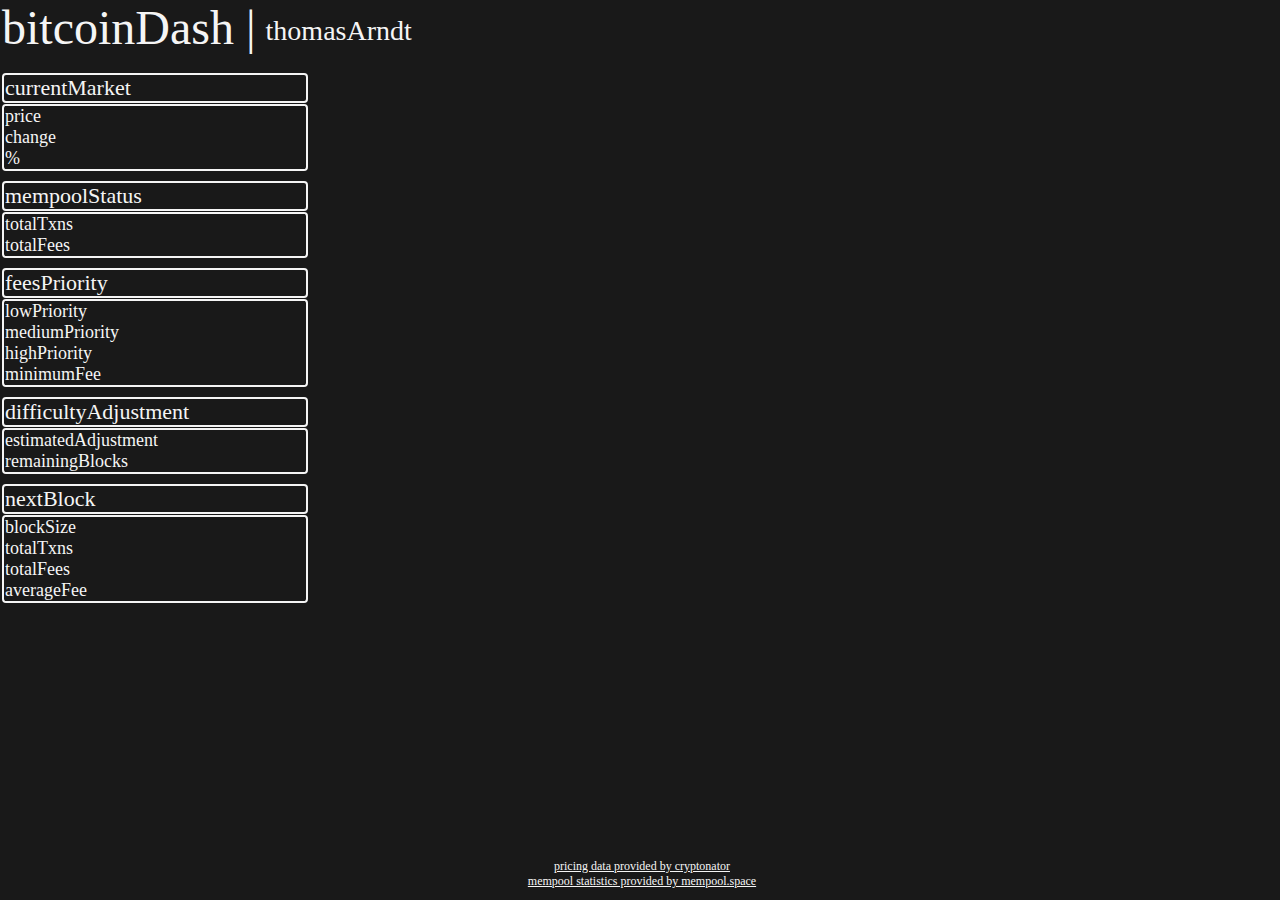
==== btcDash.html @ 7cd68060 "Added nextBlock category" ====
<!DOCTYPE html>
<html>
    <head>
        <title>bitcoinDash</title>

    

    
    </head>
    <body>

        <style type="text/css">
            *{
                background-color: rgb(25,25,25);
                margin: 0px;
                padding: 0px;
                position: fixed;
            }
            #window{
                width: 100%;
                height: 100%;
                display: flex;
                flex-direction: column;
                justify-content: left;
                padding-left: 2px;
            }
            #header{
                width: 100%;
                height: 80px;
                display: flex;
                flex-direction: row;
                justify-content: left;
                position: relative;
                gap: 10px;
            }
            #dashboard{
                width: auto;
                height: 95%;
                display: flex;
                flex-direction: column;
                position: relative;
                gap: 10px;
                flex-wrap: wrap;
                }
            #footer{
                width: 100%;
                height: 5%;
                position: relative;
                text-align: center;
                display: flex;
                flex-direction: column;
            }
            #container{
                width: 300px;
                height: fit-content;
                position: relative;
                display: flex;
                flex-direction: column;
                gap: 1px;
            }
            #title{
                width: fit-content;
                height: 50px;
                color: whitesmoke;
                position: relative;
                font-size: 48px;
            }
            #author{
                width: fit-content;
                height: 43px;
                color: whitesmoke;
                position: relative;
                top: 15px;
                font-size: 28px;
            }
            #attribution{
                color: whitesmoke;
                width: 100%;
                height: fit-content;
                position: relative;
                font-size: 12px;
                padding-right: 4px;
            }
            #remainingTime{
                color: gray;
            }
            #feeRange{
                color: gray;
            }
            .categoryHeader{
                color: whitesmoke;
                position: relative;
                width: 100%;
                height: auto;
                font-size: 22px;
                border: 2px solid whitesmoke;
                border-radius: 4px;
                padding-left: 1px;
                padding-right: 1px;
            }
            .categoryData{
                display: flex;
                flex-direction: column;
                width: 100%;
                height: fit-content;
                position: relative;
                text-align: right;
                border: 2px solid whitesmoke;
                border-radius: 4px;
                padding-left: 1px;
                padding-right: 1px;
            }
            .dataRow{
                display: flex;
                flex-direction: row;
                width: 100%;
                height: fit-content;
                position: relative;
            }
            .dataLabel{
                width: fit-content;
                height: fit-content;
                color: whitesmoke;
                position: relative;
                font-size: 18px;
            }
            .dataCell{
                width: 100%;
                height: fit-content;
                color: whitesmoke;
                position: relative;
                font-size: 18px;
                text-align: right;
            }
        </style>




        <div id=window>
            <div id="header">
                <div id="title">bitcoinDash |</div>
                <div id="author">thomasArndt</div>
            </div>
            <div id="dashboard">
                <div id="container"> <!--currentMarket-->
                    <div class="categoryHeader">currentMarket</div>
                    <div class="categoryData">    
                        <div class="dataRow">
                            <div class="dataLabel">price</div>
                            <div class="dataCell" id="price"></div>
                        </div>
                        <div class="dataRow">
                            <div class="dataLabel">change</div>
                            <div class="dataCell" id="change"></div>
                        </div>
                        <div class="dataRow">
                            <div class="dataLabel">%</div>
                            <div class="dataCell" id="percentChange"></div>
                        </div>
                    </div>
                </div>
                <div id="container"> <!--mempoolStatus-->
                    <div class="categoryHeader">mempoolStatus</div>
                    <div class="categoryData">    
                        <div class="dataRow">
                            <div class="dataLabel">totalTxns</div>
                            <div class="dataCell" id="totalTxns"></div>
                        </div>
                        <div class="dataRow">
                            <div class="dataLabel">totalFees</div>
                            <div class="dataCell" id="totalFees"></div>
                        </div>
                    </div>
                </div>
                <div id="container"> <!--feesPriority-->
                    <div class="categoryHeader">feesPriority</div>
                    <div class="categoryData">    
                        <div class="dataRow">
                            <div class="dataLabel">lowPriority</div>
                            <div class="dataCell" id="lowPriority"></div>
                        </div>
                        <div class="dataRow">
                            <div class="dataLabel">mediumPriority</div>
                            <div class="dataCell" id="mediumPriority"></div>
                        </div>
                        <div class="dataRow">
                            <div class="dataLabel">highPriority</div>
                            <div class="dataCell" id="highPriority"></div>
                        </div>
                        <div class="dataRow">
                            <div class="dataLabel">minimumFee</div>
                            <div class="dataCell" id="minimumFee"></div>
                        </div>
                    </div>
                </div>
                <div id="container"> <!--difficultyAdjustment-->
                    <div class="categoryHeader">difficultyAdjustment</div>
                    <div class="categoryData">    
                        <div class="dataRow">
                            <div class="dataLabel">estimatedAdjustment</div>
                            <div class="dataCell" id="estimatedAdjustment"></div>
                        </div>
                        <div class="dataRow">
                            <div class="dataLabel">remainingBlocks</div>
                            <div class="dataCell" id="remainingBlocks"></div>
                        </div>
                        <div class="dataRow">
                            <div class="dataCell" id="remainingTime"></div>
                        </div>
                    </div>
                </div>
                <div id="container"> <!--nextBlock-->
                    <div class="categoryHeader">nextBlock</div>
                    <div class="categoryData">    
                        <div class="dataRow">
                            <div class="dataLabel">blockSize</div>
                            <div class="dataCell" id="blockSize"></div>
                        </div>
                        <div class="dataRow">
                            <div class="dataLabel">totalTxns</div>
                            <div class="dataCell" id="totalBlockTxns"></div>
                        </div>
                        <div class="dataRow">
                            <div class="dataLabel">totalFees</div>
                            <div class="dataCell" id="totalBlockFees"></div>
                        </div>
                        <div class="dataRow">
                            <div class="dataLabel">averageFee</div>
                            <div class="dataCell" id="averageFee"></div>
                        </div>
                        <div class="dataRow">
                            <div class="dataCell" id="feeRange"></div>
                        </div>
                    </div>
                </div>
            </div>
            <div id="footer">
                <a id="attribution" href="https://www.cryptonator.com">pricing data provided by cryptonator</a>
                <a id="attribution" href="https://mempool.space">mempool statistics provided by mempool.space</a>
            </div>
        </div>




        <script type="text/javascript">
            const CRYPTONATOR_API = 'https://api.cryptonator.com/api/ticker/btc-usd';

            const CRYPTONATOR_REQUEST_HEADERS = {
                base: 'base',
                target: 'target',
                volume: 'volume',
                price: 'price',
                change: 'change',
                timestamp: 'timestamp',
                success: 'success',
                error: 'error'
            }

            function roundTo(number, place){
                var multiplier = Math.pow(10, place);
                return Math.round(number*multiplier)/multiplier;
            }

            fetch(CRYPTONATOR_API)
                .then( response => response.json() )
                .then( response => {
                    console.log(response);

                    //currentMarket category
                    var price = roundTo(response.ticker.price, 2);
                    document.getElementById("price").innerHTML = "$"+ price;
                    var change = roundTo(response.ticker.change, 2);
                    document.getElementById("change").innerHTML = "$"+ change;
                    var percentChange = roundTo(((change / (price-change))*100), 2);
                    document.getElementById("percentChange").innerHTML = "%"+ percentChange;
                    
                    if(change < 0){
                        document.getElementById("change").style.color = "red";
                        document.getElementById("percentChange").style.color = "red";
                    }
                    if(change > 0){
                        document.getElementById("change").style.color = "green";
                        document.getElementById("percentChange").style.color = "green";
                    }
                });
            
                var sf = 18861000/(6.25*6*24*365);
                //console.log(sf);
                var sfPrice = 0.4*(sf**3);
                //console.log(sfPrice);

        </script>

        <script src="https://mempool.space/mempool.js"></script>
        <script>
        const init = async () => {
            
            const { bitcoin: { difficulty } } = mempoolJS({ hostname: 'mempool.space' });

            const { bitcoin: { mempool } } = mempoolJS({ hostname: 'mempool.space' });

            const { bitcoin: { blocks } } = mempoolJS({ hostname: 'mempool.space' });

            const { bitcoin: { fees } } = mempoolJS({ hostname: 'mempool.space' });

            const difficultyAdjustment = await difficulty.getDifficultyAdjustment();

            var getMempool = await mempool.getMempool();

            var blocksTipHash = await blocks.getBlocksTipHash();

            var blocksTipHeight = await blocks.getBlocksTipHeight();

            var feesMempoolBlocks = await fees.getFeesMempoolBlocks();

            var feesRecommended = await fees.getFeesRecommended();

            //console.log(difficultyAdjustment);
            //console.log(getMempool);
            //console.log("tip Hash "+blocksTipHash);
            //console.log("tip height "+blocksTipHeight);
            console.log(feesMempoolBlocks);
            //console.log(feesRecommended);

            //mempoolStatus category
            document.getElementById("totalTxns").innerHTML = getMempool.count;
            document.getElementById("totalFees").innerHTML = roundTo((getMempool.total_fee/10**8),2)+" btc";

            //feesPriority category
            document.getElementById("lowPriority").innerHTML = feesRecommended.hourFee+" sat/vB";
            document.getElementById("mediumPriority").innerHTML = feesRecommended.halfHourFee+" sat/vB";
            document.getElementById("highPriority").innerHTML = feesRecommended.fastestFee+" sat/vB";
            document.getElementById("minimumFee").innerHTML = feesRecommended.minimumFee+" sat/vB";

            //difficultyAdjustment category
            var adjustment = roundTo(difficultyAdjustment.difficultyChange, 2);
            document.getElementById("estimatedAdjustment").innerHTML = adjustment+"%";
            if(adjustment > 0){
                document.getElementById("estimatedAdjustment").style.color = "green";
            }
            else if(adjustment < 0){
                document.getElementById("estimatedAdjustment").style.color = "red";
            }

            document.getElementById("remainingBlocks").innerHTML = difficultyAdjustment.remainingBlocks;

            var tMinus = Math.ceil(difficultyAdjustment.remainingTime/60/60/24);
            if(tMinus > 1){
                document.getElementById("remainingTime").innerHTML = "~"+tMinus+" days";
            }
            else{
                document.getElementById("remainingTime").innerHTML = "~"+tMinus+" day";
            }

            //nextBlock category
            document.getElementById("blockSize").innerHTML = roundTo(feesMempoolBlocks[0].blockSize/(1024**2), 2)+"MB";
            document.getElementById("totalBlockTxns").innerHTML = feesMempoolBlocks[0].nTx;
            document.getElementById("totalBlockFees").innerHTML = roundTo((feesMempoolBlocks[0].totalFees/10**8),2)+" btc";
            document.getElementById("averageFee").innerHTML = "~"+Math.round(feesMempoolBlocks[0].medianFee)+" sat/vB";

            var feeRange = feesMempoolBlocks[0].feeRange;
            var lowFee = Math.round(feeRange[0]);
            var highFee = Math.round(feeRange[feeRange.length-1]);
            document.getElementById("feeRange").innerHTML = lowFee+" - "+highFee+" sat/vB";

        };
        init();
        </script>

    </body>
</html>
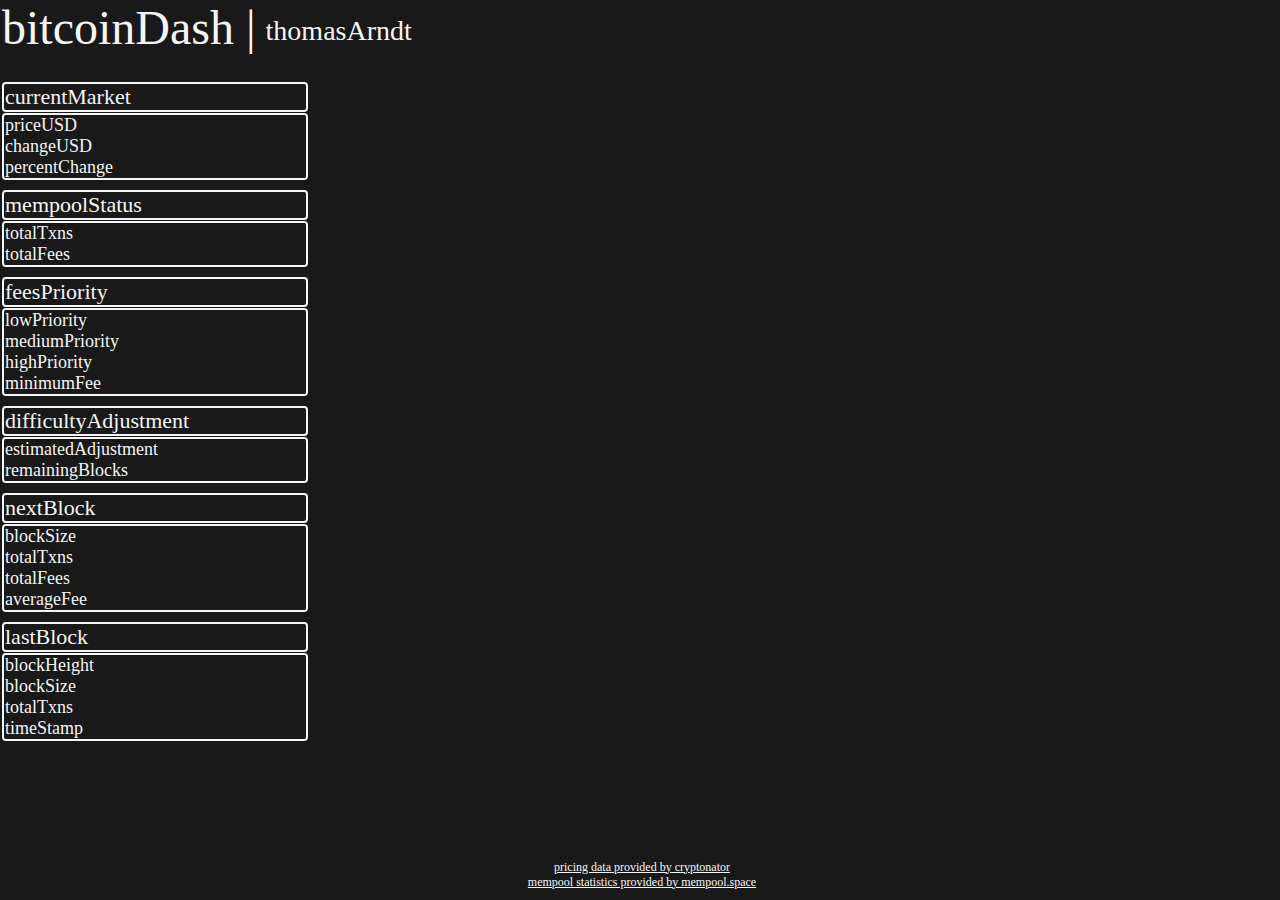
==== commit f36ade52: "Added lastBlock category. Added convertTimeStamp() function" ====
--- a/btcDash.html
+++ b/btcDash.html
@@ -23,6 +23,7 @@
                 flex-direction: column;
                 justify-content: left;
                 padding-left: 2px;
+                gap: 10px;
             }
             #header{
                 width: 100%;
@@ -147,15 +148,15 @@
                     <div class="categoryHeader">currentMarket</div>
                     <div class="categoryData">    
                         <div class="dataRow">
-                            <div class="dataLabel">price</div>
+                            <div class="dataLabel">priceUSD</div>
                             <div class="dataCell" id="price"></div>
                         </div>
                         <div class="dataRow">
-                            <div class="dataLabel">change</div>
+                            <div class="dataLabel">changeUSD</div>
                             <div class="dataCell" id="change"></div>
                         </div>
                         <div class="dataRow">
-                            <div class="dataLabel">%</div>
+                            <div class="dataLabel">percentChange</div>
                             <div class="dataCell" id="percentChange"></div>
                         </div>
                     </div>
@@ -219,7 +220,7 @@
                         </div>
                         <div class="dataRow">
                             <div class="dataLabel">totalTxns</div>
-                            <div class="dataCell" id="totalBlockTxns"></div>
+                            <div class="dataCell" id="totalNextBlockTxns"></div>
                         </div>
                         <div class="dataRow">
                             <div class="dataLabel">totalFees</div>
@@ -231,6 +232,27 @@
                         </div>
                         <div class="dataRow">
                             <div class="dataCell" id="feeRange"></div>
+                        </div>
+                    </div>
+                </div>
+                <div id="container"> <!--nextBlock-->
+                    <div class="categoryHeader">lastBlock</div>
+                    <div class="categoryData"> 
+                        <div class="dataRow">
+                            <div class="dataLabel">blockHeight</div>
+                            <div class="dataCell" id="blockHeight"></div>
+                        </div>   
+                        <div class="dataRow">
+                            <div class="dataLabel">blockSize</div>
+                            <div class="dataCell" id="lastBlockSize"></div>
+                        </div>
+                        <div class="dataRow">
+                            <div class="dataLabel">totalTxns</div>
+                            <div class="dataCell" id="totalLastBlockTxns"></div>
+                        </div>
+                        <div class="dataRow">
+                            <div class="dataLabel">timeStamp</div>
+                            <div class="dataCell" id="timeStamp"></div>
                         </div>
                     </div>
                 </div>
@@ -305,7 +327,7 @@
 
             const { bitcoin: { fees } } = mempoolJS({ hostname: 'mempool.space' });
 
-            const difficultyAdjustment = await difficulty.getDifficultyAdjustment();
+            var difficultyAdjustment = await difficulty.getDifficultyAdjustment();
 
             var getMempool = await mempool.getMempool();
 
@@ -316,13 +338,33 @@
             var feesMempoolBlocks = await fees.getFeesMempoolBlocks();
 
             var feesRecommended = await fees.getFeesRecommended();
+
+            var hash = blocksTipHash;
+
+            const block = await blocks.getBlock({ hash });
 
             //console.log(difficultyAdjustment);
             //console.log(getMempool);
             //console.log("tip Hash "+blocksTipHash);
             //console.log("tip height "+blocksTipHeight);
-            console.log(feesMempoolBlocks);
+            //console.log(feesMempoolBlocks);
             //console.log(feesRecommended);
+            console.log(block);
+
+
+            function convertTimestamp(timestamp){
+                var date = new Date(timestamp*1000);
+                var year = date.getFullYear();
+                var month = date.getMonth()+1;
+                var day = date.getDate();
+                var hour = date.getHours();
+                var minute = date.getMinutes();
+                var second = date.getSeconds();
+                return year+"-"+month+"-"+day+" @ "+hour+":"+minute;
+            }
+
+
+
 
             //mempoolStatus category
             document.getElementById("totalTxns").innerHTML = getMempool.count;
@@ -347,16 +389,11 @@
             document.getElementById("remainingBlocks").innerHTML = difficultyAdjustment.remainingBlocks;
 
             var tMinus = Math.ceil(difficultyAdjustment.remainingTime/60/60/24);
-            if(tMinus > 1){
-                document.getElementById("remainingTime").innerHTML = "~"+tMinus+" days";
-            }
-            else{
-                document.getElementById("remainingTime").innerHTML = "~"+tMinus+" day";
-            }
-
+            document.getElementById("remainingTime").innerHTML = "~"+tMinus+" day(s)";
+            
             //nextBlock category
             document.getElementById("blockSize").innerHTML = roundTo(feesMempoolBlocks[0].blockSize/(1024**2), 2)+"MB";
-            document.getElementById("totalBlockTxns").innerHTML = feesMempoolBlocks[0].nTx;
+            document.getElementById("totalNextBlockTxns").innerHTML = feesMempoolBlocks[0].nTx;
             document.getElementById("totalBlockFees").innerHTML = roundTo((feesMempoolBlocks[0].totalFees/10**8),2)+" btc";
             document.getElementById("averageFee").innerHTML = "~"+Math.round(feesMempoolBlocks[0].medianFee)+" sat/vB";
 
@@ -365,6 +402,12 @@
             var highFee = Math.round(feeRange[feeRange.length-1]);
             document.getElementById("feeRange").innerHTML = lowFee+" - "+highFee+" sat/vB";
 
+            //lastBlock category
+            document.getElementById("blockHeight").innerHTML = block.height;
+            document.getElementById("lastBlockSize").innerHTML = roundTo(block.size/(1024**2), 2)+"MB";
+            document.getElementById("totalLastBlockTxns").innerHTML = block.tx_count;
+            document.getElementById("timeStamp"). innerHTML = convertTimestamp(block.timestamp);
+
         };
         init();
         </script>
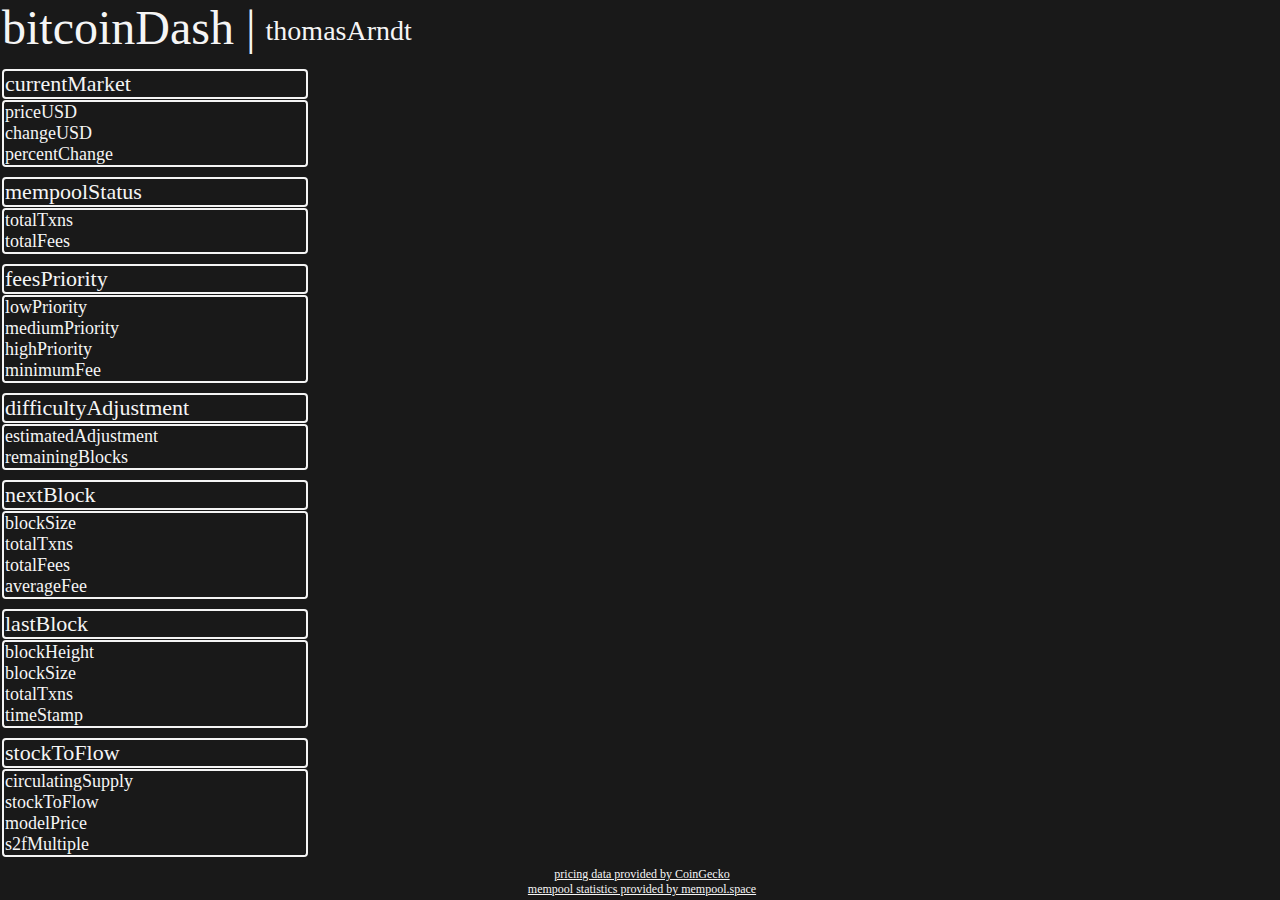
==== commit 2f2b09ee: "Added stockToFlow category" ====
--- a/btcDash.html
+++ b/btcDash.html
@@ -256,101 +256,41 @@
                         </div>
                     </div>
                 </div>
+                <div id="container"> <!--stockToFlow-->
+                    <div class="categoryHeader">stockToFlow</div>
+                    <div class="categoryData"> 
+                        <div class="dataRow">
+                            <div class="dataLabel">circulatingSupply</div>
+                            <div class="dataCell" id="circulatingSupply"></div>
+                        </div>   
+                        <div class="dataRow">
+                            <div class="dataLabel">stockToFlow</div>
+                            <div class="dataCell" id="stockToFlow"></div>
+                        </div>
+                        <div class="dataRow">
+                            <div class="dataLabel">modelPrice</div>
+                            <div class="dataCell" id="modelPrice"></div>
+                        </div>
+                        <div class="dataRow">
+                            <div class="dataLabel">s2fMultiple</div>
+                            <div class="dataCell" id="s2fMultiple"></div>
+                        </div>
+                    </div>
+                </div>
             </div>
             <div id="footer">
-                <a id="attribution" href="https://www.cryptonator.com">pricing data provided by cryptonator</a>
+                <a id="attribution" href="https://www.coingecko.com/en">pricing data provided by CoinGecko</a>
                 <a id="attribution" href="https://mempool.space">mempool statistics provided by mempool.space</a>
             </div>
         </div>
 
 
-
-
         <script type="text/javascript">
-            const CRYPTONATOR_API = 'https://api.cryptonator.com/api/ticker/btc-usd';
-
-            const CRYPTONATOR_REQUEST_HEADERS = {
-                base: 'base',
-                target: 'target',
-                volume: 'volume',
-                price: 'price',
-                change: 'change',
-                timestamp: 'timestamp',
-                success: 'success',
-                error: 'error'
-            }
 
             function roundTo(number, place){
                 var multiplier = Math.pow(10, place);
                 return Math.round(number*multiplier)/multiplier;
             }
-
-            fetch(CRYPTONATOR_API)
-                .then( response => response.json() )
-                .then( response => {
-                    console.log(response);
-
-                    //currentMarket category
-                    var price = roundTo(response.ticker.price, 2);
-                    document.getElementById("price").innerHTML = "$"+ price;
-                    var change = roundTo(response.ticker.change, 2);
-                    document.getElementById("change").innerHTML = "$"+ change;
-                    var percentChange = roundTo(((change / (price-change))*100), 2);
-                    document.getElementById("percentChange").innerHTML = "%"+ percentChange;
-                    
-                    if(change < 0){
-                        document.getElementById("change").style.color = "red";
-                        document.getElementById("percentChange").style.color = "red";
-                    }
-                    if(change > 0){
-                        document.getElementById("change").style.color = "green";
-                        document.getElementById("percentChange").style.color = "green";
-                    }
-                });
-            
-                var sf = 18861000/(6.25*6*24*365);
-                //console.log(sf);
-                var sfPrice = 0.4*(sf**3);
-                //console.log(sfPrice);
-
-        </script>
-
-        <script src="https://mempool.space/mempool.js"></script>
-        <script>
-        const init = async () => {
-            
-            const { bitcoin: { difficulty } } = mempoolJS({ hostname: 'mempool.space' });
-
-            const { bitcoin: { mempool } } = mempoolJS({ hostname: 'mempool.space' });
-
-            const { bitcoin: { blocks } } = mempoolJS({ hostname: 'mempool.space' });
-
-            const { bitcoin: { fees } } = mempoolJS({ hostname: 'mempool.space' });
-
-            var difficultyAdjustment = await difficulty.getDifficultyAdjustment();
-
-            var getMempool = await mempool.getMempool();
-
-            var blocksTipHash = await blocks.getBlocksTipHash();
-
-            var blocksTipHeight = await blocks.getBlocksTipHeight();
-
-            var feesMempoolBlocks = await fees.getFeesMempoolBlocks();
-
-            var feesRecommended = await fees.getFeesRecommended();
-
-            var hash = blocksTipHash;
-
-            const block = await blocks.getBlock({ hash });
-
-            //console.log(difficultyAdjustment);
-            //console.log(getMempool);
-            //console.log("tip Hash "+blocksTipHash);
-            //console.log("tip height "+blocksTipHeight);
-            //console.log(feesMempoolBlocks);
-            //console.log(feesRecommended);
-            console.log(block);
-
 
             function convertTimestamp(timestamp){
                 var date = new Date(timestamp*1000);
@@ -364,52 +304,137 @@
             }
 
 
-
-
-            //mempoolStatus category
-            document.getElementById("totalTxns").innerHTML = getMempool.count;
-            document.getElementById("totalFees").innerHTML = roundTo((getMempool.total_fee/10**8),2)+" btc";
-
-            //feesPriority category
-            document.getElementById("lowPriority").innerHTML = feesRecommended.hourFee+" sat/vB";
-            document.getElementById("mediumPriority").innerHTML = feesRecommended.halfHourFee+" sat/vB";
-            document.getElementById("highPriority").innerHTML = feesRecommended.fastestFee+" sat/vB";
-            document.getElementById("minimumFee").innerHTML = feesRecommended.minimumFee+" sat/vB";
-
-            //difficultyAdjustment category
-            var adjustment = roundTo(difficultyAdjustment.difficultyChange, 2);
-            document.getElementById("estimatedAdjustment").innerHTML = adjustment+"%";
-            if(adjustment > 0){
-                document.getElementById("estimatedAdjustment").style.color = "green";
-            }
-            else if(adjustment < 0){
-                document.getElementById("estimatedAdjustment").style.color = "red";
-            }
-
-            document.getElementById("remainingBlocks").innerHTML = difficultyAdjustment.remainingBlocks;
-
-            var tMinus = Math.ceil(difficultyAdjustment.remainingTime/60/60/24);
-            document.getElementById("remainingTime").innerHTML = "~"+tMinus+" day(s)";
+            //cryptonator API pull
+
+            const COINGECKO_API = 'https://api.coingecko.com/api/v3/coins/markets?vs_currency=usd&ids=bitcoin';
+
+                fetch(COINGECKO_API)
+                .then( response => response.json() )
+                .then( response => {
+                    console.log(response);
+
+                    //currentMarket category
+                    var price = roundTo(response[0].current_price, 2);
+                    document.getElementById("price").innerHTML = "$"+ price;
+                    var change = Math.round(response[0].price_change_24h);
+                    document.getElementById("change").innerHTML = "$"+ change;
+                    var percentChange = roundTo(response[0].price_change_percentage_24h, 2);
+                    document.getElementById("percentChange").innerHTML = "%"+ percentChange;
+                    
+                    if(change < 0){
+                        document.getElementById("change").style.color = "red";
+                        document.getElementById("percentChange").style.color = "red";
+                    }
+                    else if(change > 0){
+                        document.getElementById("change").style.color = "green";
+                        document.getElementById("percentChange").style.color = "green";
+                    }
+
+                    //stockToFlow category
+                    var stock = response[0].circulating_supply;
+                    var subsidy = 6.25;
+                    var flow = subsidy*6*24*365.25;
+                    var s2f = (stock-(10**6))/flow;
+                    var s2fModelPrice = Math.round(Math.exp(-1.84)*(s2f**3.36));
+                    var s2fMultiple = (price-s2fModelPrice)/s2fModelPrice;
+                    document.getElementById("circulatingSupply").innerHTML = stock;
+                    document.getElementById("stockToFlow").innerHTML = roundTo(s2f, 1);
+                    document.getElementById("modelPrice").innerHTML = "$"+s2fModelPrice;
+                    document.getElementById("s2fMultiple").innerHTML = roundTo(s2fMultiple, 2);
+
+                    if(s2fMultiple > 0){
+                        document.getElementById("s2fMultiple").style.color = "green";
+                    }
+                    else if(s2fMultiple < 0){
+                        document.getElementById("s2fMultiple").style.color = "red";
+                    }
+                });
+        </script>
+
+        <script src="https://mempool.space/mempool.js"></script>
+
+        <script>           
+            //mempool API pull
+
             
-            //nextBlock category
-            document.getElementById("blockSize").innerHTML = roundTo(feesMempoolBlocks[0].blockSize/(1024**2), 2)+"MB";
-            document.getElementById("totalNextBlockTxns").innerHTML = feesMempoolBlocks[0].nTx;
-            document.getElementById("totalBlockFees").innerHTML = roundTo((feesMempoolBlocks[0].totalFees/10**8),2)+" btc";
-            document.getElementById("averageFee").innerHTML = "~"+Math.round(feesMempoolBlocks[0].medianFee)+" sat/vB";
-
-            var feeRange = feesMempoolBlocks[0].feeRange;
-            var lowFee = Math.round(feeRange[0]);
-            var highFee = Math.round(feeRange[feeRange.length-1]);
-            document.getElementById("feeRange").innerHTML = lowFee+" - "+highFee+" sat/vB";
-
-            //lastBlock category
-            document.getElementById("blockHeight").innerHTML = block.height;
-            document.getElementById("lastBlockSize").innerHTML = roundTo(block.size/(1024**2), 2)+"MB";
-            document.getElementById("totalLastBlockTxns").innerHTML = block.tx_count;
-            document.getElementById("timeStamp"). innerHTML = convertTimestamp(block.timestamp);
-
-        };
-        init();
+
+            const init = async () => {
+                
+                const { bitcoin: { difficulty } } = mempoolJS({ hostname: 'mempool.space' });
+
+                const { bitcoin: { mempool } } = mempoolJS({ hostname: 'mempool.space' });
+
+                const { bitcoin: { blocks } } = mempoolJS({ hostname: 'mempool.space' });
+
+                const { bitcoin: { fees } } = mempoolJS({ hostname: 'mempool.space' });
+
+                const difficultyAdjustment = await difficulty.getDifficultyAdjustment();
+
+                const getMempool = await mempool.getMempool();
+
+                const blocksTipHash = await blocks.getBlocksTipHash();
+
+                const blocksTipHeight = await blocks.getBlocksTipHeight();
+
+                const feesMempoolBlocks = await fees.getFeesMempoolBlocks();
+
+                const feesRecommended = await fees.getFeesRecommended();
+
+                const hash = blocksTipHash;
+
+                const block = await blocks.getBlock({ hash });
+
+                //console.log(difficultyAdjustment);
+                //console.log(getMempool);
+                //console.log("tip Hash "+blocksTipHash);
+                //console.log("tip height "+blocksTipHeight);
+                //console.log(feesMempoolBlocks);
+                //console.log(feesRecommended);
+                //console.log(block);
+
+                //mempoolStatus category
+                document.getElementById("totalTxns").innerHTML = getMempool.count;
+                document.getElementById("totalFees").innerHTML = roundTo((getMempool.total_fee/10**8),2)+" btc";
+
+                //feesPriority category
+                document.getElementById("lowPriority").innerHTML = feesRecommended.hourFee+" sat/vB";
+                document.getElementById("mediumPriority").innerHTML = feesRecommended.halfHourFee+" sat/vB";
+                document.getElementById("highPriority").innerHTML = feesRecommended.fastestFee+" sat/vB";
+                document.getElementById("minimumFee").innerHTML = feesRecommended.minimumFee+" sat/vB";
+
+                //difficultyAdjustment category
+                var adjustment = roundTo(difficultyAdjustment.difficultyChange, 2);
+                var tMinus = Math.ceil(difficultyAdjustment.remainingTime/60/60/24);
+
+                if(adjustment > 0){
+                    document.getElementById("estimatedAdjustment").style.color = "green";
+                }
+                else if(adjustment < 0){
+                    document.getElementById("estimatedAdjustment").style.color = "red";
+                }
+                document.getElementById("estimatedAdjustment").innerHTML = adjustment+"%";
+                document.getElementById("remainingBlocks").innerHTML = difficultyAdjustment.remainingBlocks;
+                document.getElementById("remainingTime").innerHTML = "~"+tMinus+" day(s)";
+                
+                //nextBlock category
+                document.getElementById("blockSize").innerHTML = roundTo(feesMempoolBlocks[0].blockSize/(1000**2), 2)+"MB";
+                document.getElementById("totalNextBlockTxns").innerHTML = feesMempoolBlocks[0].nTx;
+                document.getElementById("totalBlockFees").innerHTML = roundTo((feesMempoolBlocks[0].totalFees/10**8),2)+" btc";
+                document.getElementById("averageFee").innerHTML = "~"+Math.round(feesMempoolBlocks[0].medianFee)+" sat/vB";
+
+                var feeRange = feesMempoolBlocks[0].feeRange;
+                var lowFee = Math.round(feeRange[0]);
+                var highFee = Math.round(feeRange[feeRange.length-1]);
+                document.getElementById("feeRange").innerHTML = lowFee+" - "+highFee+" sat/vB";
+
+                //lastBlock category
+                document.getElementById("blockHeight").innerHTML = block.height;
+                document.getElementById("lastBlockSize").innerHTML = roundTo(block.size/(1000**2), 2)+"MB";
+                document.getElementById("totalLastBlockTxns").innerHTML = block.tx_count;
+                document.getElementById("timeStamp"). innerHTML = convertTimestamp(block.timestamp);
+
+            };
+            init();
         </script>
 
     </body>
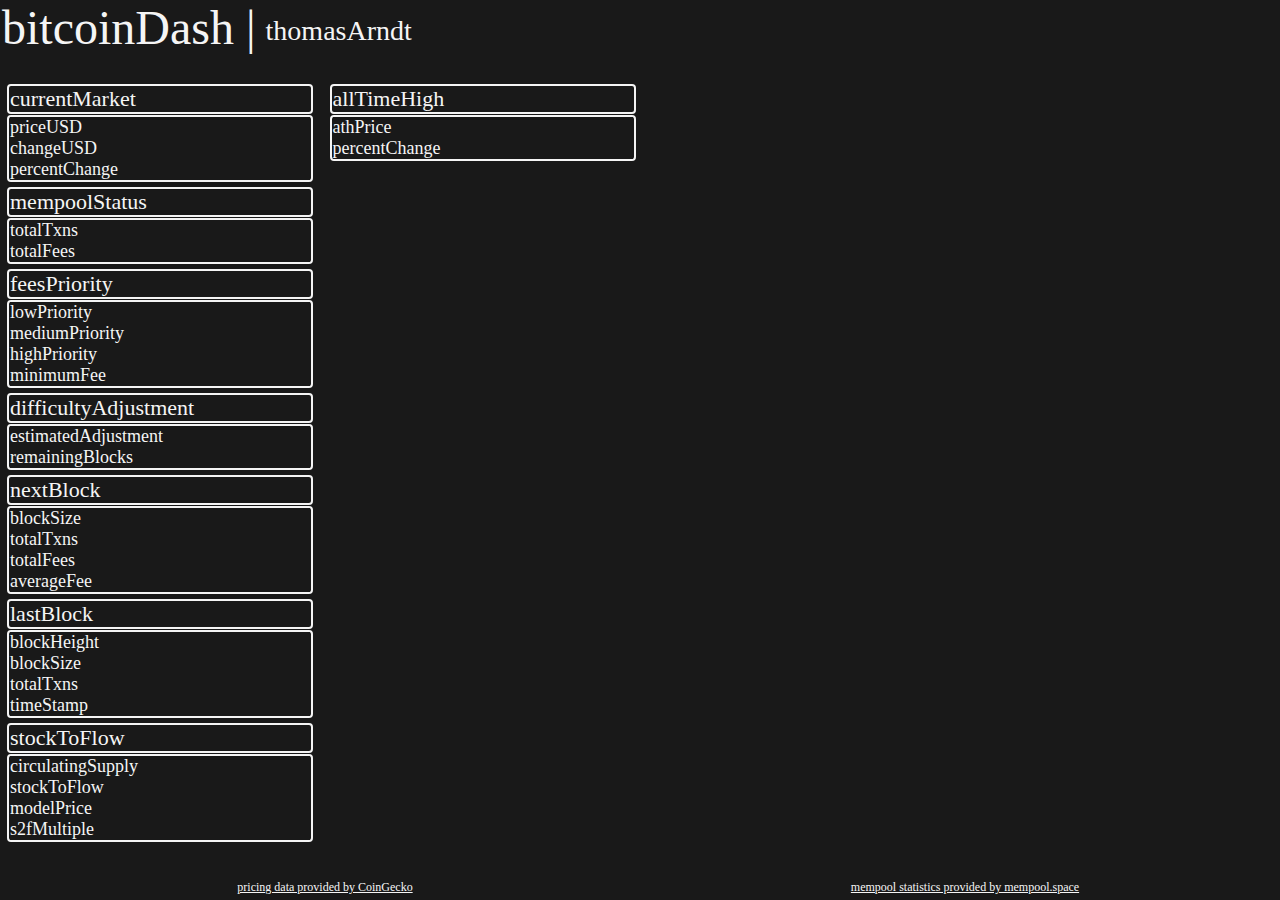
==== commit 1d8ca0d6: "Altered column formatting to allow for horizontal scrolling and better scaling with window size." ====
--- a/btcDash.html
+++ b/btcDash.html
@@ -14,7 +14,7 @@
                 background-color: rgb(25,25,25);
                 margin: 0px;
                 padding: 0px;
-                position: fixed;
+                
             }
             #window{
                 width: 100%;
@@ -24,6 +24,7 @@
                 justify-content: left;
                 padding-left: 2px;
                 gap: 10px;
+                position: fixed;
             }
             #header{
                 width: 100%;
@@ -35,29 +36,35 @@
                 gap: 10px;
             }
             #dashboard{
-                width: auto;
-                height: 95%;
-                display: flex;
-                flex-direction: column;
+                padding: 5px;
+                width: 100%;
+                height: 100%;
+                column-width: 300px;
+                column-gap: 5px;
+                column-fill: auto;
+                overflow-x: auto;
                 position: relative;
                 gap: 10px;
-                flex-wrap: wrap;
-                }
+            }
             #footer{
                 width: 100%;
-                height: 5%;
+                height: fit-content;
                 position: relative;
                 text-align: center;
                 display: flex;
-                flex-direction: column;
+                flex-direction: row;
+                padding: 5px;
             }
             #container{
+                box-sizing: border-box;
+                break-inside: avoid;
                 width: 300px;
                 height: fit-content;
                 position: relative;
                 display: flex;
                 flex-direction: column;
                 gap: 1px;
+                margin-bottom: 5px;
             }
             #title{
                 width: fit-content;
@@ -132,6 +139,7 @@
                 position: relative;
                 font-size: 18px;
                 text-align: right;
+                
             }
         </style>
 
@@ -277,6 +285,19 @@
                         </div>
                     </div>
                 </div>
+                <div id="container"> <!--allTimeHigh-->
+                    <div class="categoryHeader">allTimeHigh</div>
+                    <div class="categoryData"> 
+                        <div class="dataRow">
+                            <div class="dataLabel">athPrice</div>
+                            <div class="dataCell" id="athPrice"></div>
+                        </div>   
+                        <div class="dataRow">
+                            <div class="dataLabel">percentChange</div>
+                            <div class="dataCell" id="percentChangeATH"></div>
+                        </div>
+                    </div>
+                </div>
             </div>
             <div id="footer">
                 <a id="attribution" href="https://www.coingecko.com/en">pricing data provided by CoinGecko</a>
@@ -315,11 +336,11 @@
 
                     //currentMarket category
                     var price = roundTo(response[0].current_price, 2);
-                    document.getElementById("price").innerHTML = "$"+ price;
+                    document.getElementById("price").innerHTML = "$"+ price.toLocaleString('en-US');
                     var change = Math.round(response[0].price_change_24h);
-                    document.getElementById("change").innerHTML = "$"+ change;
+                    document.getElementById("change").innerHTML = "$"+ change.toLocaleString('en-US');
                     var percentChange = roundTo(response[0].price_change_percentage_24h, 2);
-                    document.getElementById("percentChange").innerHTML = "%"+ percentChange;
+                    document.getElementById("percentChange").innerHTML = percentChange+"%";
                     
                     if(change < 0){
                         document.getElementById("change").style.color = "red";
@@ -337,9 +358,9 @@
                     var s2f = (stock-(10**6))/flow;
                     var s2fModelPrice = Math.round(Math.exp(-1.84)*(s2f**3.36));
                     var s2fMultiple = (price-s2fModelPrice)/s2fModelPrice;
-                    document.getElementById("circulatingSupply").innerHTML = stock;
+                    document.getElementById("circulatingSupply").innerHTML = stock.toLocaleString('en-US');
                     document.getElementById("stockToFlow").innerHTML = roundTo(s2f, 1);
-                    document.getElementById("modelPrice").innerHTML = "$"+s2fModelPrice;
+                    document.getElementById("modelPrice").innerHTML = "$"+s2fModelPrice.toLocaleString('en-US');
                     document.getElementById("s2fMultiple").innerHTML = roundTo(s2fMultiple, 2);
 
                     if(s2fMultiple > 0){
@@ -348,15 +369,25 @@
                     else if(s2fMultiple < 0){
                         document.getElementById("s2fMultiple").style.color = "red";
                     }
+
+                    //allTimeHigh category
+                    document.getElementById("athPrice").innerHTML = "$"+(response[0].ath).toLocaleString('en-US');
+                    document.getElementById("percentChangeATH").innerHTML = roundTo(response[0].ath_change_percentage, 2).toLocaleString('en-US')+"%";
+
+                    if(response[0].ath_change_percentage > 0){
+                        document.getElementById("percentChangeATH").style.color = "green";
+                    }
+                    else if(response[0].ath_change_percentage < 0){
+                        document.getElementById("percentChangeATH").style.color = "red";
+                    }
                 });
         </script>
 
         <script src="https://mempool.space/mempool.js"></script>
 
-        <script>           
+        <script>  
+
             //mempool API pull
-
-            
 
             const init = async () => {
                 
@@ -393,7 +424,7 @@
                 //console.log(block);
 
                 //mempoolStatus category
-                document.getElementById("totalTxns").innerHTML = getMempool.count;
+                document.getElementById("totalTxns").innerHTML = (getMempool.count).toLocaleString('en-US');
                 document.getElementById("totalFees").innerHTML = roundTo((getMempool.total_fee/10**8),2)+" btc";
 
                 //feesPriority category
@@ -413,12 +444,12 @@
                     document.getElementById("estimatedAdjustment").style.color = "red";
                 }
                 document.getElementById("estimatedAdjustment").innerHTML = adjustment+"%";
-                document.getElementById("remainingBlocks").innerHTML = difficultyAdjustment.remainingBlocks;
+                document.getElementById("remainingBlocks").innerHTML = (difficultyAdjustment.remainingBlocks).toLocaleString('en-US');
                 document.getElementById("remainingTime").innerHTML = "~"+tMinus+" day(s)";
                 
                 //nextBlock category
                 document.getElementById("blockSize").innerHTML = roundTo(feesMempoolBlocks[0].blockSize/(1000**2), 2)+"MB";
-                document.getElementById("totalNextBlockTxns").innerHTML = feesMempoolBlocks[0].nTx;
+                document.getElementById("totalNextBlockTxns").innerHTML = (feesMempoolBlocks[0].nTx).toLocaleString('en-US');
                 document.getElementById("totalBlockFees").innerHTML = roundTo((feesMempoolBlocks[0].totalFees/10**8),2)+" btc";
                 document.getElementById("averageFee").innerHTML = "~"+Math.round(feesMempoolBlocks[0].medianFee)+" sat/vB";
 
@@ -430,7 +461,7 @@
                 //lastBlock category
                 document.getElementById("blockHeight").innerHTML = block.height;
                 document.getElementById("lastBlockSize").innerHTML = roundTo(block.size/(1000**2), 2)+"MB";
-                document.getElementById("totalLastBlockTxns").innerHTML = block.tx_count;
+                document.getElementById("totalLastBlockTxns").innerHTML = (block.tx_count).toLocaleString('en-US');
                 document.getElementById("timeStamp"). innerHTML = convertTimestamp(block.timestamp);
 
             };
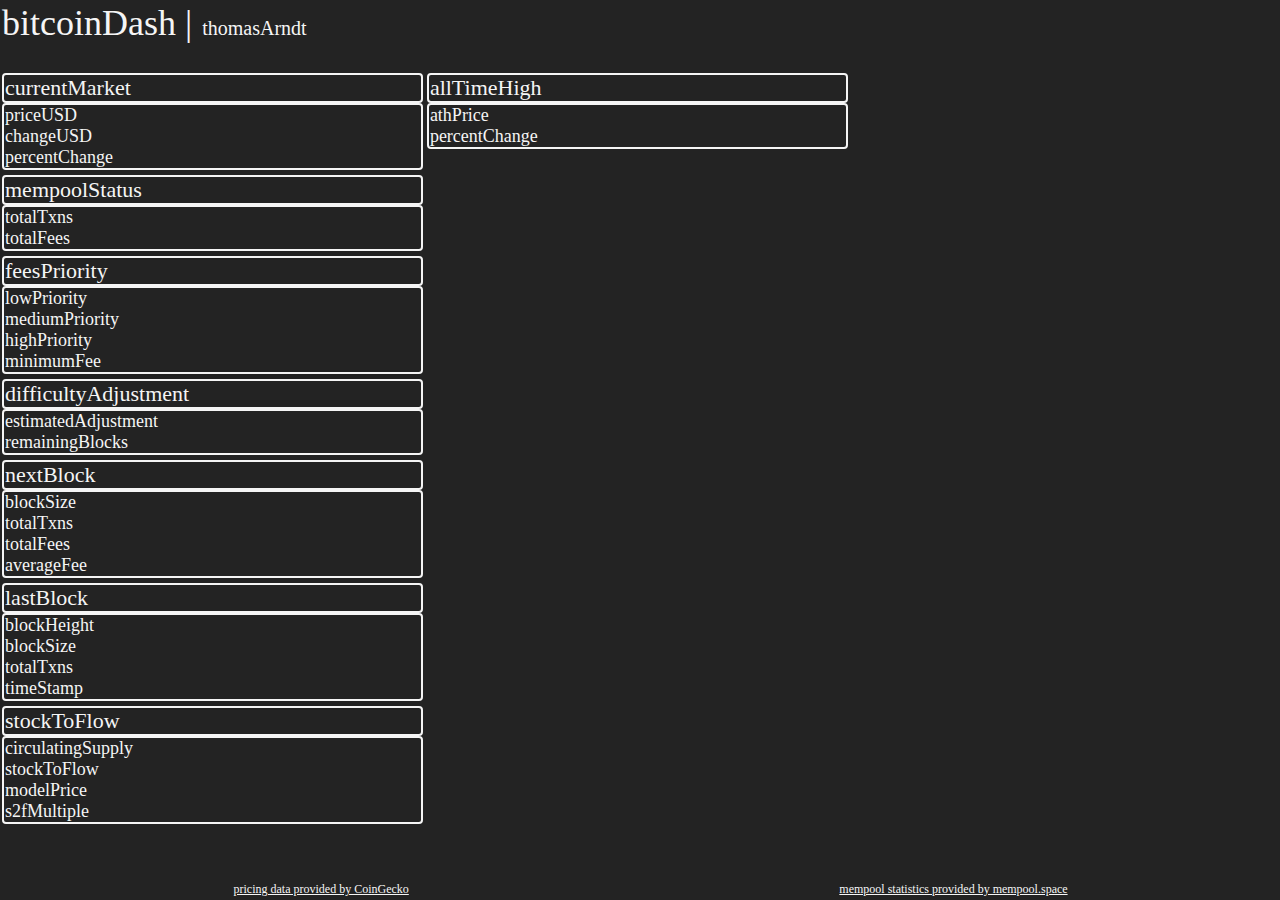
==== commit a0e92dea: "Further refinement of UI" ====
--- a/btcDash.html
+++ b/btcDash.html
@@ -2,7 +2,7 @@
 <html>
     <head>
         <title>bitcoinDash</title>
-
+        <meta name="viewport" content="width=device-width, initial-scale=1, shrink-to-fit=no">
     
 
     
@@ -11,20 +11,20 @@
 
         <style type="text/css">
             *{
-                background-color: rgb(25,25,25);
                 margin: 0px;
                 padding: 0px;
                 
             }
             #window{
-                width: 100%;
+                background-color: rgb(35,35,35);
+                width: 98.8%;
                 height: 100%;
                 display: flex;
                 flex-direction: column;
                 justify-content: left;
-                padding-left: 2px;
-                gap: 10px;
                 position: fixed;
+                padding: 2px;
+                padding-right: 22px;
             }
             #header{
                 width: 100%;
@@ -36,15 +36,13 @@
                 gap: 10px;
             }
             #dashboard{
-                padding: 5px;
                 width: 100%;
                 height: 100%;
-                column-width: 300px;
-                column-gap: 5px;
-                column-fill: auto;
+                overflow-y: auto;
                 overflow-x: auto;
                 position: relative;
-                gap: 10px;
+                gap:10px;
+                padding-right: 30px;
             }
             #footer{
                 width: 100%;
@@ -58,12 +56,12 @@
             #container{
                 box-sizing: border-box;
                 break-inside: avoid;
-                width: 300px;
+                min-width: 100px;
+                max-width: none;
                 height: fit-content;
                 position: relative;
                 display: flex;
                 flex-direction: column;
-                gap: 1px;
                 margin-bottom: 5px;
             }
             #title{
@@ -71,7 +69,7 @@
                 height: 50px;
                 color: whitesmoke;
                 position: relative;
-                font-size: 48px;
+                font-size: 36px;
             }
             #author{
                 width: fit-content;
@@ -79,7 +77,7 @@
                 color: whitesmoke;
                 position: relative;
                 top: 15px;
-                font-size: 28px;
+                font-size: 20px;
             }
             #attribution{
                 color: whitesmoke;
@@ -306,6 +304,19 @@
         </div>
 
 
+        <script>
+            if(screen.width <= 1024){
+                console.log("small");
+                document.getElementById("dashboard").style.columnWidth = 'none';
+                document.getElementById("dashboard").style.columnFill = 'none'
+            }
+            else if(screen.width > 1024){
+                document.getElementById("dashboard").style.columnWidth = '325px';
+                document.getElementById("dashboard").style.columnFill = 'auto'
+            }
+        </script>
+
+
         <script type="text/javascript">
 
             function roundTo(number, place){
@@ -333,6 +344,7 @@
                 .then( response => response.json() )
                 .then( response => {
                     console.log(response);
+                    console.log(document.getElementById("dashboard").style.columnWidth);
 
                     //currentMarket category
                     var price = roundTo(response[0].current_price, 2);
@@ -466,6 +478,7 @@
 
             };
             init();
+
         </script>
 
     </body>
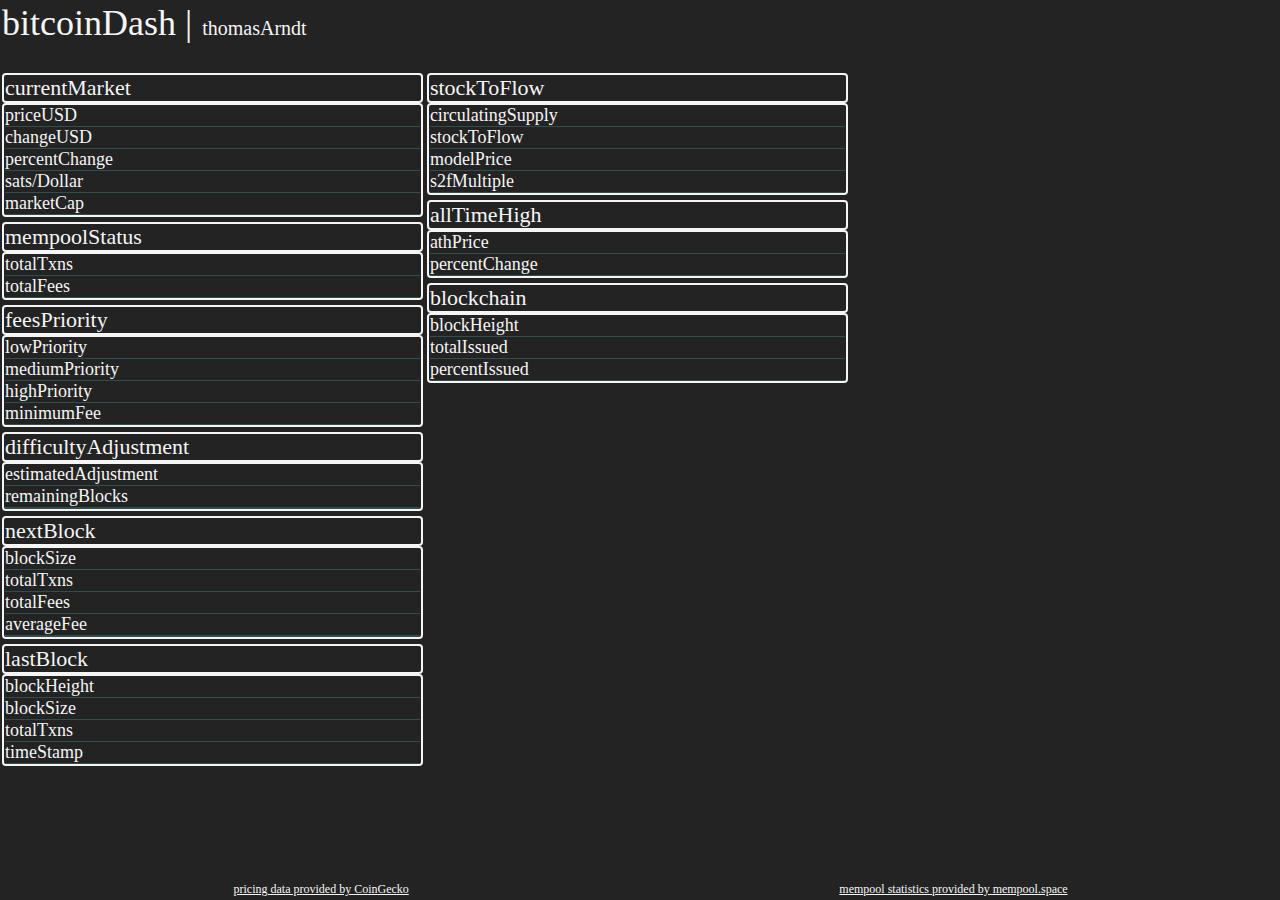
==== commit 9d4a518d: "Added blockchain category. added sats/Dollar and marketCap rows to currentMarket category" ====
--- a/btcDash.html
+++ b/btcDash.html
@@ -122,6 +122,7 @@
                 width: 100%;
                 height: fit-content;
                 position: relative;
+                border-bottom: 1px solid darkslategrey;
             }
             .dataLabel{
                 width: fit-content;
@@ -165,6 +166,14 @@
                             <div class="dataLabel">percentChange</div>
                             <div class="dataCell" id="percentChange"></div>
                         </div>
+                        <div class="dataRow">
+                            <div class="dataLabel">sats/Dollar</div>
+                            <div class="dataCell" id="satsToDollar"></div>
+                        </div>
+                        <div class="dataRow">
+                            <div class="dataLabel">marketCap</div>
+                            <div class="dataCell" id="marketCap"></div>
+                        </div>
                     </div>
                 </div>
                 <div id="container"> <!--mempoolStatus-->
@@ -293,6 +302,23 @@
                         <div class="dataRow">
                             <div class="dataLabel">percentChange</div>
                             <div class="dataCell" id="percentChangeATH"></div>
+                        </div>
+                    </div>
+                </div>
+                <div id="container"> <!--blockchain-->
+                    <div class="categoryHeader">blockchain</div>
+                    <div class="categoryData"> 
+                        <div class="dataRow">
+                            <div class="dataLabel">blockHeight</div>
+                            <div class="dataCell" id="blockchainBlockHeight"></div>
+                        </div>   
+                        <div class="dataRow">
+                            <div class="dataLabel">totalIssued</div>
+                            <div class="dataCell" id="totalIssued"></div>
+                        </div>
+                        <div class="dataRow">
+                            <div class="dataLabel">percentIssued</div>
+                            <div class="dataCell" id="percentIssued"></div>
                         </div>
                     </div>
                 </div>
@@ -344,7 +370,6 @@
                 .then( response => response.json() )
                 .then( response => {
                     console.log(response);
-                    console.log(document.getElementById("dashboard").style.columnWidth);
 
                     //currentMarket category
                     var price = roundTo(response[0].current_price, 2);
@@ -353,6 +378,20 @@
                     document.getElementById("change").innerHTML = "$"+ change.toLocaleString('en-US');
                     var percentChange = roundTo(response[0].price_change_percentage_24h, 2);
                     document.getElementById("percentChange").innerHTML = percentChange+"%";
+                    document.getElementById("satsToDollar").innerHTML = Math.round(((10**8)/response[0].current_price)).toLocaleString('en-US');
+
+                    var marketCap = response[0].fully_diluted_valuation;
+                    if(marketCap > (10**12)){
+                        marketCap /= (10**12);
+                        marketCap = roundTo(marketCap, 2);
+                        var quantifier = "T";
+                    }
+                    else if(marketCap > (10**9)){
+                        marketCap /= (10**9);
+                        marketCap = roundTo(marketCap, 2);
+                        var quantifier = "B";
+                    }
+                    document.getElementById("marketCap").innerHTML = "$"+ marketCap.toLocaleString('en-US')+quantifier;
                     
                     if(change < 0){
                         document.getElementById("change").style.color = "red";
@@ -392,6 +431,13 @@
                     else if(response[0].ath_change_percentage < 0){
                         document.getElementById("percentChangeATH").style.color = "red";
                     }
+
+                    //blockchain category
+                    document.getElementById("totalIssued").innerHTML = (response[0].circulating_supply).toLocaleString('en-US');
+                    var percentIssued = (response[0].circulating_supply/response[0].max_supply)*100;
+                    document.getElementById("percentIssued").innerHTML = roundTo(percentIssued,2)+"%";
+
+
                 });
         </script>
 
@@ -471,11 +517,13 @@
                 document.getElementById("feeRange").innerHTML = lowFee+" - "+highFee+" sat/vB";
 
                 //lastBlock category
-                document.getElementById("blockHeight").innerHTML = block.height;
+                document.getElementById("blockHeight").innerHTML = (block.height).toLocaleString('en-US');;
                 document.getElementById("lastBlockSize").innerHTML = roundTo(block.size/(1000**2), 2)+"MB";
                 document.getElementById("totalLastBlockTxns").innerHTML = (block.tx_count).toLocaleString('en-US');
                 document.getElementById("timeStamp"). innerHTML = convertTimestamp(block.timestamp);
 
+                //blockchain category
+                document.getElementById("blockchainBlockHeight").innerHTML = (block.height).toLocaleString('en-US');
             };
             init();
 
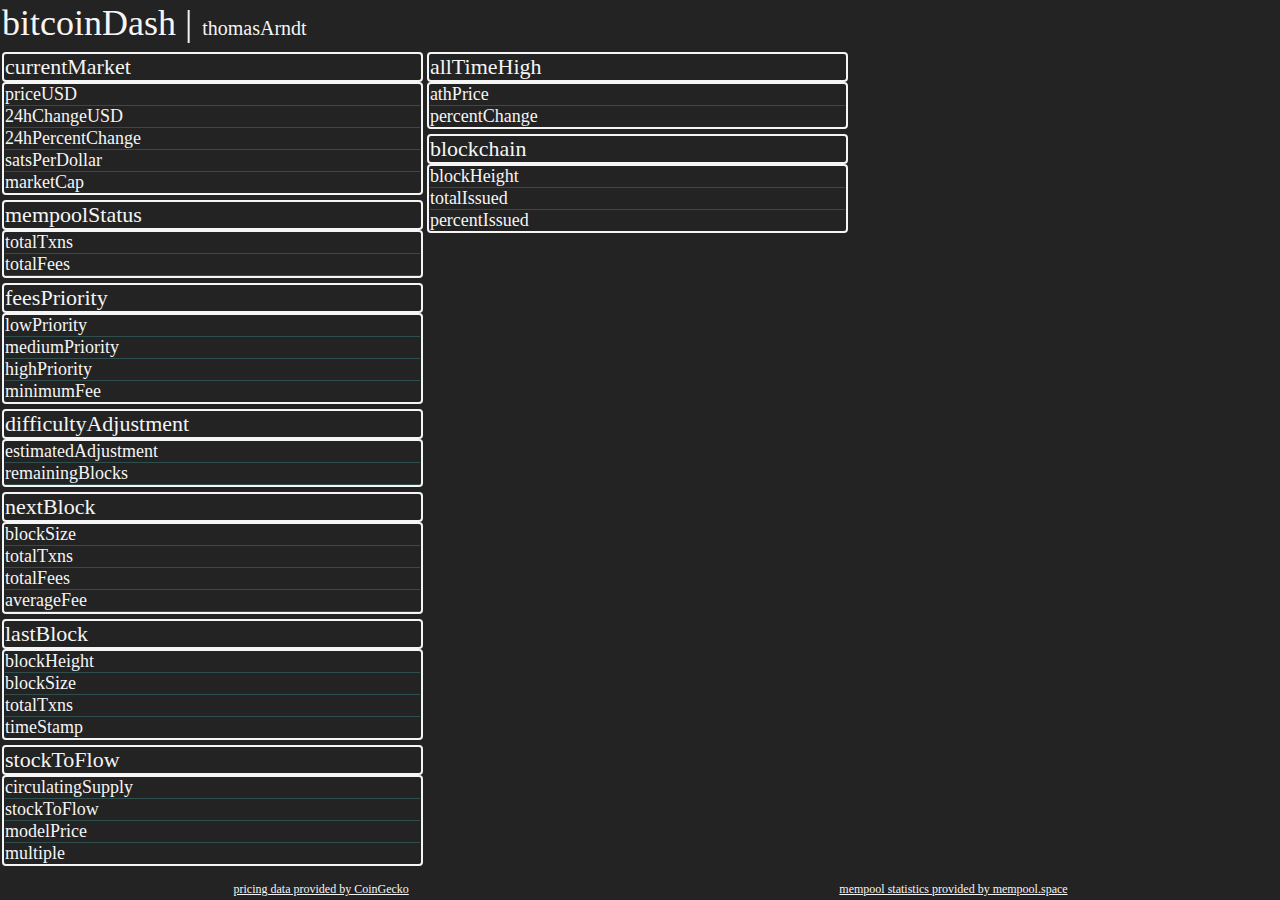
==== commit f7ae7ef5: "Minor refactoring" ====
--- a/btcDash.html
+++ b/btcDash.html
@@ -28,7 +28,7 @@
             }
             #header{
                 width: 100%;
-                height: 80px;
+                height: 55px;
                 display: flex;
                 flex-direction: row;
                 justify-content: left;
@@ -91,6 +91,8 @@
                 color: gray;
             }
             #feeRange{
+                color: gray;
+            }#totalDollarFees{
                 color: gray;
             }
             .categoryHeader{
@@ -123,6 +125,13 @@
                 height: fit-content;
                 position: relative;
                 border-bottom: 1px solid darkslategrey;
+            }
+            .dataRowLast{
+                display: flex;
+                flex-direction: row;
+                width: 100%;
+                height: fit-content;
+                position: relative;
             }
             .dataLabel{
                 width: fit-content;
@@ -156,21 +165,21 @@
                     <div class="categoryData">    
                         <div class="dataRow">
                             <div class="dataLabel">priceUSD</div>
-                            <div class="dataCell" id="price"></div>
-                        </div>
-                        <div class="dataRow">
-                            <div class="dataLabel">changeUSD</div>
-                            <div class="dataCell" id="change"></div>
-                        </div>
-                        <div class="dataRow">
-                            <div class="dataLabel">percentChange</div>
+                            <div class="dataCell" id="priceUSD"></div>
+                        </div>
+                        <div class="dataRow">
+                            <div class="dataLabel">24hChangeUSD</div>
+                            <div class="dataCell" id="changeUSD"></div>
+                        </div>
+                        <div class="dataRow">
+                            <div class="dataLabel">24hPercentChange</div>
                             <div class="dataCell" id="percentChange"></div>
                         </div>
                         <div class="dataRow">
-                            <div class="dataLabel">sats/Dollar</div>
+                            <div class="dataLabel">satsPerDollar</div>
                             <div class="dataCell" id="satsToDollar"></div>
                         </div>
-                        <div class="dataRow">
+                        <div class="dataRowLast">
                             <div class="dataLabel">marketCap</div>
                             <div class="dataCell" id="marketCap"></div>
                         </div>
@@ -187,6 +196,9 @@
                             <div class="dataLabel">totalFees</div>
                             <div class="dataCell" id="totalFees"></div>
                         </div>
+                        <div class="dataRowLast">
+                            <div class="dataCell" id="totalDollarFees"></div>
+                        </div>
                     </div>
                 </div>
                 <div id="container"> <!--feesPriority-->
@@ -204,7 +216,7 @@
                             <div class="dataLabel">highPriority</div>
                             <div class="dataCell" id="highPriority"></div>
                         </div>
-                        <div class="dataRow">
+                        <div class="dataRowLast">
                             <div class="dataLabel">minimumFee</div>
                             <div class="dataCell" id="minimumFee"></div>
                         </div>
@@ -221,7 +233,7 @@
                             <div class="dataLabel">remainingBlocks</div>
                             <div class="dataCell" id="remainingBlocks"></div>
                         </div>
-                        <div class="dataRow">
+                        <div class="dataRowLast">
                             <div class="dataCell" id="remainingTime"></div>
                         </div>
                     </div>
@@ -245,7 +257,7 @@
                             <div class="dataLabel">averageFee</div>
                             <div class="dataCell" id="averageFee"></div>
                         </div>
-                        <div class="dataRow">
+                        <div class="dataRowLast">
                             <div class="dataCell" id="feeRange"></div>
                         </div>
                     </div>
@@ -265,7 +277,7 @@
                             <div class="dataLabel">totalTxns</div>
                             <div class="dataCell" id="totalLastBlockTxns"></div>
                         </div>
-                        <div class="dataRow">
+                        <div class="dataRowLast">
                             <div class="dataLabel">timeStamp</div>
                             <div class="dataCell" id="timeStamp"></div>
                         </div>
@@ -286,8 +298,8 @@
                             <div class="dataLabel">modelPrice</div>
                             <div class="dataCell" id="modelPrice"></div>
                         </div>
-                        <div class="dataRow">
-                            <div class="dataLabel">s2fMultiple</div>
+                        <div class="dataRowLast">
+                            <div class="dataLabel">multiple</div>
                             <div class="dataCell" id="s2fMultiple"></div>
                         </div>
                     </div>
@@ -299,7 +311,7 @@
                             <div class="dataLabel">athPrice</div>
                             <div class="dataCell" id="athPrice"></div>
                         </div>   
-                        <div class="dataRow">
+                        <div class="dataRowLast">
                             <div class="dataLabel">percentChange</div>
                             <div class="dataCell" id="percentChangeATH"></div>
                         </div>
@@ -316,7 +328,7 @@
                             <div class="dataLabel">totalIssued</div>
                             <div class="dataCell" id="totalIssued"></div>
                         </div>
-                        <div class="dataRow">
+                        <div class="dataRowLast">
                             <div class="dataLabel">percentIssued</div>
                             <div class="dataCell" id="percentIssued"></div>
                         </div>
@@ -329,10 +341,12 @@
             </div>
         </div>
 
-
-        <script>
+        <script src="https://mempool.space/mempool.js"></script>
+
+        <script> 
+
+            // Set up scrolling and column characteristics
             if(screen.width <= 1024){
-                console.log("small");
                 document.getElementById("dashboard").style.columnWidth = 'none';
                 document.getElementById("dashboard").style.columnFill = 'none'
             }
@@ -340,10 +354,9 @@
                 document.getElementById("dashboard").style.columnWidth = '325px';
                 document.getElementById("dashboard").style.columnFill = 'auto'
             }
-        </script>
-
-
-        <script type="text/javascript">
+
+
+            //Functions
 
             function roundTo(number, place){
                 var multiplier = Math.pow(10, place);
@@ -361,91 +374,87 @@
                 return year+"-"+month+"-"+day+" @ "+hour+":"+minute;
             }
 
-
-            //cryptonator API pull
+            // CoinGecko API pull
 
             const COINGECKO_API = 'https://api.coingecko.com/api/v3/coins/markets?vs_currency=usd&ids=bitcoin';
 
-                fetch(COINGECKO_API)
-                .then( response => response.json() )
-                .then( response => {
-                    console.log(response);
-
-                    //currentMarket category
-                    var price = roundTo(response[0].current_price, 2);
-                    document.getElementById("price").innerHTML = "$"+ price.toLocaleString('en-US');
-                    var change = Math.round(response[0].price_change_24h);
-                    document.getElementById("change").innerHTML = "$"+ change.toLocaleString('en-US');
-                    var percentChange = roundTo(response[0].price_change_percentage_24h, 2);
-                    document.getElementById("percentChange").innerHTML = percentChange+"%";
-                    document.getElementById("satsToDollar").innerHTML = Math.round(((10**8)/response[0].current_price)).toLocaleString('en-US');
-
-                    var marketCap = response[0].fully_diluted_valuation;
-                    if(marketCap > (10**12)){
-                        marketCap /= (10**12);
-                        marketCap = roundTo(marketCap, 2);
-                        var quantifier = "T";
-                    }
-                    else if(marketCap > (10**9)){
-                        marketCap /= (10**9);
-                        marketCap = roundTo(marketCap, 2);
-                        var quantifier = "B";
-                    }
-                    document.getElementById("marketCap").innerHTML = "$"+ marketCap.toLocaleString('en-US')+quantifier;
-                    
-                    if(change < 0){
-                        document.getElementById("change").style.color = "red";
-                        document.getElementById("percentChange").style.color = "red";
-                    }
-                    else if(change > 0){
-                        document.getElementById("change").style.color = "green";
-                        document.getElementById("percentChange").style.color = "green";
-                    }
-
-                    //stockToFlow category
-                    var stock = response[0].circulating_supply;
-                    var subsidy = 6.25;
-                    var flow = subsidy*6*24*365.25;
-                    var s2f = (stock-(10**6))/flow;
-                    var s2fModelPrice = Math.round(Math.exp(-1.84)*(s2f**3.36));
-                    var s2fMultiple = (price-s2fModelPrice)/s2fModelPrice;
-                    document.getElementById("circulatingSupply").innerHTML = stock.toLocaleString('en-US');
-                    document.getElementById("stockToFlow").innerHTML = roundTo(s2f, 1);
-                    document.getElementById("modelPrice").innerHTML = "$"+s2fModelPrice.toLocaleString('en-US');
-                    document.getElementById("s2fMultiple").innerHTML = roundTo(s2fMultiple, 2);
-
-                    if(s2fMultiple > 0){
-                        document.getElementById("s2fMultiple").style.color = "green";
-                    }
-                    else if(s2fMultiple < 0){
-                        document.getElementById("s2fMultiple").style.color = "red";
-                    }
-
-                    //allTimeHigh category
-                    document.getElementById("athPrice").innerHTML = "$"+(response[0].ath).toLocaleString('en-US');
-                    document.getElementById("percentChangeATH").innerHTML = roundTo(response[0].ath_change_percentage, 2).toLocaleString('en-US')+"%";
-
-                    if(response[0].ath_change_percentage > 0){
-                        document.getElementById("percentChangeATH").style.color = "green";
-                    }
-                    else if(response[0].ath_change_percentage < 0){
-                        document.getElementById("percentChangeATH").style.color = "red";
-                    }
-
-                    //blockchain category
-                    document.getElementById("totalIssued").innerHTML = (response[0].circulating_supply).toLocaleString('en-US');
-                    var percentIssued = (response[0].circulating_supply/response[0].max_supply)*100;
-                    document.getElementById("percentIssued").innerHTML = roundTo(percentIssued,2)+"%";
-
-
-                });
-        </script>
-
-        <script src="https://mempool.space/mempool.js"></script>
-
-        <script>  
-
-            //mempool API pull
+            var price = 0;
+
+            fetch(COINGECKO_API)
+            .then( response => response.json() )
+            .then( response => {
+                console.log(response);
+
+                //currentMarket category
+                price = roundTo(response[0].current_price, 2);
+                document.getElementById("priceUSD").innerHTML = "$"+ price.toLocaleString('en-US');
+                var change = Math.round(response[0].price_change_24h);
+                document.getElementById("changeUSD").innerHTML = "$"+ change.toLocaleString('en-US');
+                var percentChange = roundTo(response[0].price_change_percentage_24h, 2);
+                document.getElementById("percentChange").innerHTML = percentChange+"%";
+                document.getElementById("satsToDollar").innerHTML = Math.round(((10**8)/response[0].current_price)).toLocaleString('en-US');
+
+                var marketCap = response[0].fully_diluted_valuation;
+                if(marketCap > (10**12)){
+                    marketCap /= (10**12);
+                    marketCap = roundTo(marketCap, 2);
+                    var quantifier = "T";
+                }
+                else if(marketCap > (10**9)){
+                    marketCap /= (10**9);
+                    marketCap = roundTo(marketCap, 2);
+                    var quantifier = "B";
+                }
+                document.getElementById("marketCap").innerHTML = "$"+ marketCap.toLocaleString('en-US')+quantifier;
+                
+                if(change < 0){
+                    document.getElementById("changeUSD").style.color = "red";
+                    document.getElementById("percentChange").style.color = "red";
+                }
+                else if(change > 0){
+                    document.getElementById("changeUSD").style.color = "green";
+                    document.getElementById("percentChange").style.color = "green";
+                }
+
+                //stockToFlow category
+                var stock = response[0].circulating_supply;
+                var subsidy = 6.25;
+                var flow = subsidy*6*24*365.25;
+                var s2f = (stock-(10**6))/flow;
+                var s2fModelPrice = Math.round(Math.exp(-1.84)*(s2f**3.36));
+                var s2fMultiple = (price-s2fModelPrice)/s2fModelPrice;
+                document.getElementById("circulatingSupply").innerHTML = stock.toLocaleString('en-US');
+                document.getElementById("stockToFlow").innerHTML = roundTo(s2f, 1);
+                document.getElementById("modelPrice").innerHTML = "$"+s2fModelPrice.toLocaleString('en-US');
+                document.getElementById("s2fMultiple").innerHTML = roundTo(s2fMultiple, 2);
+
+                if(s2fMultiple > 0){
+                    document.getElementById("s2fMultiple").style.color = "green";
+                }
+                else if(s2fMultiple < 0){
+                    document.getElementById("s2fMultiple").style.color = "red";
+                }
+
+                //allTimeHigh category
+                document.getElementById("athPrice").innerHTML = "$"+(response[0].ath).toLocaleString('en-US');
+                document.getElementById("percentChangeATH").innerHTML = roundTo(response[0].ath_change_percentage, 2).toLocaleString('en-US')+"%";
+
+                if(response[0].ath_change_percentage > 0){
+                    document.getElementById("percentChangeATH").style.color = "green";
+                }
+                else if(response[0].ath_change_percentage < 0){
+                    document.getElementById("percentChangeATH").style.color = "red";
+                }
+
+                //blockchain category
+                document.getElementById("totalIssued").innerHTML = (response[0].circulating_supply).toLocaleString('en-US');
+                var percentIssued = (response[0].circulating_supply/response[0].max_supply)*100;
+                document.getElementById("percentIssued").innerHTML = roundTo(percentIssued,2)+"%";
+
+
+            });
+
+             //mempool API pull
 
             const init = async () => {
                 
@@ -474,7 +483,7 @@
                 const block = await blocks.getBlock({ hash });
 
                 //console.log(difficultyAdjustment);
-                //console.log(getMempool);
+                console.log(getMempool);
                 //console.log("tip Hash "+blocksTipHash);
                 //console.log("tip height "+blocksTipHeight);
                 //console.log(feesMempoolBlocks);
@@ -484,6 +493,8 @@
                 //mempoolStatus category
                 document.getElementById("totalTxns").innerHTML = (getMempool.count).toLocaleString('en-US');
                 document.getElementById("totalFees").innerHTML = roundTo((getMempool.total_fee/10**8),2)+" btc";
+                console.log(price);
+                document.getElementById('totalDollarFees').innerHTML = "$"+ roundTo(((getMempool.total_fee*price)/10**8), 2).toLocaleString('en-US');
 
                 //feesPriority category
                 document.getElementById("lowPriority").innerHTML = feesRecommended.hourFee+" sat/vB";
@@ -527,7 +538,7 @@
             };
             init();
 
-        </script>
+</script>
 
     </body>
 </html>